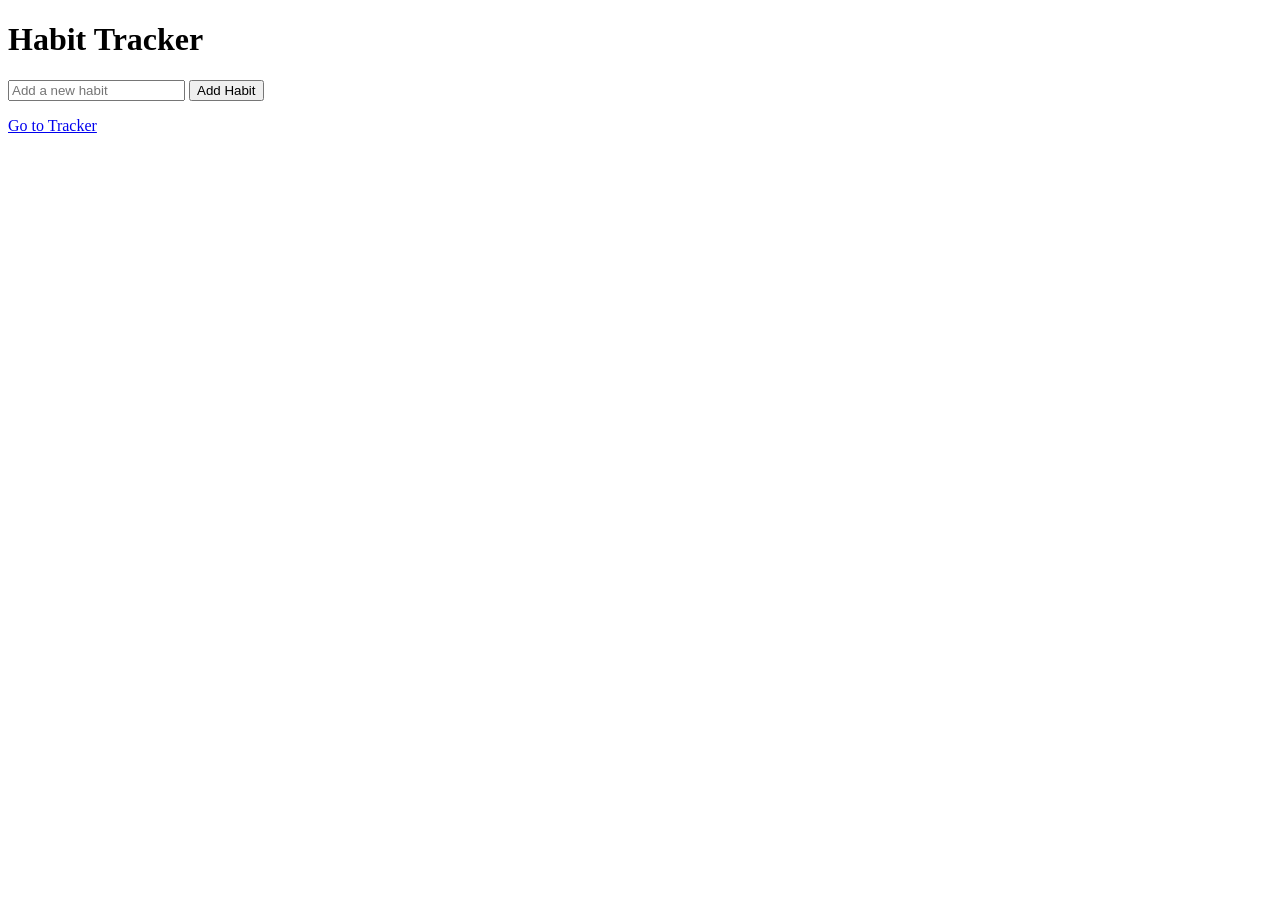
==== index.html @ b6166a48 "Add files via upload" ====
<!DOCTYPE html>
<html lang="en">
<head>
    <meta charset="UTF-8">
    <meta name="viewport" content="width=device-width, initial-scale=1.0">
    <title>Habit Tracker - Home</title>
    <link rel="stylesheet" href="style.css">
</head>
<body>
    <div class="app-container">
        <h1>Habit Tracker</h1>
        <form id="habit-form">
            <input type="text" id="habit-input" placeholder="Add a new habit" required>
            <button type="submit">Add Habit</button>
        </form>
        <ul id="habit-list"></ul>
        <a href="tracker.html" class="button">Go to Tracker</a>
    </div>
    <script src="home.js"></script>
</body>
</html>
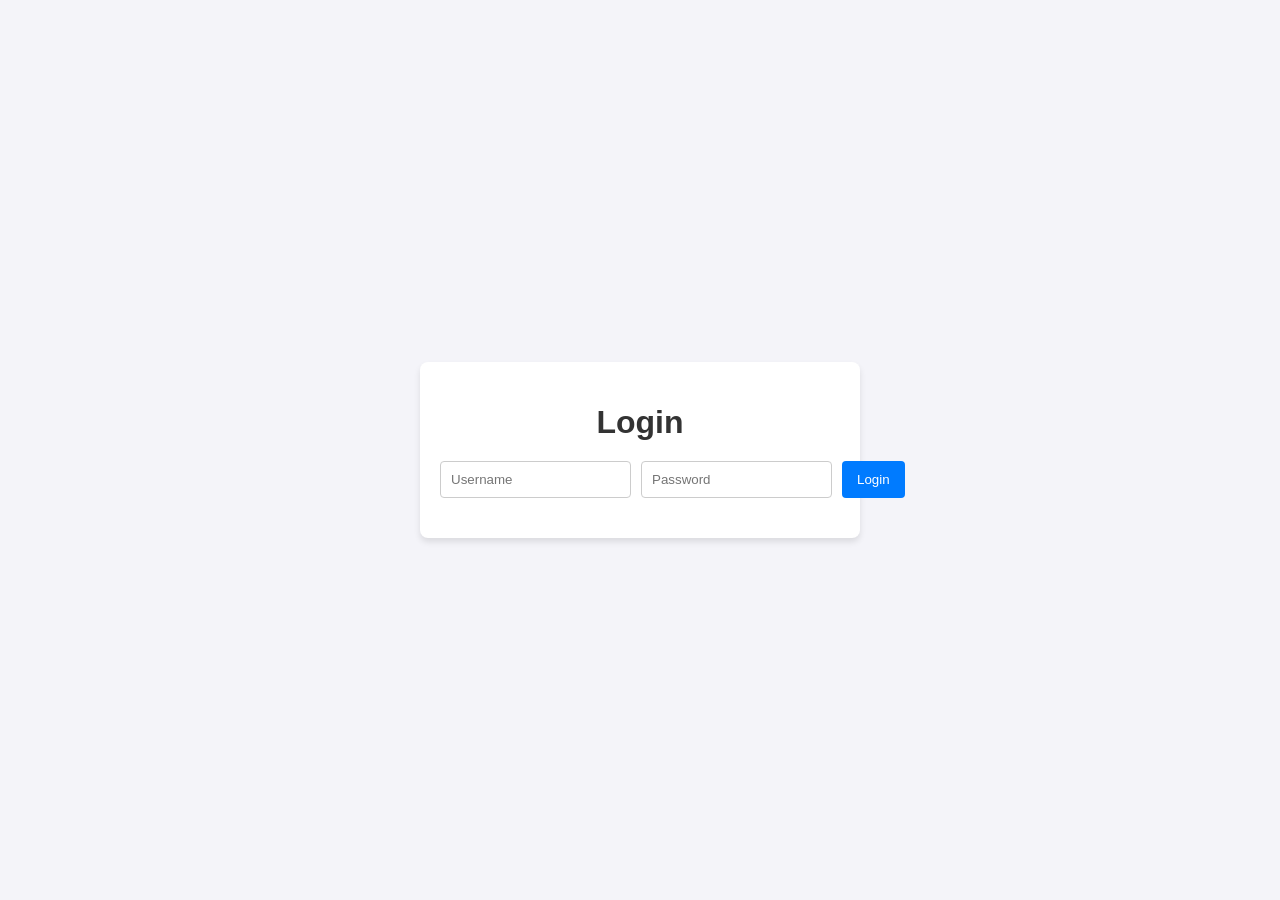
==== commit 78a75ca7: "Add files via upload git add . git commit -m "Set login.html as the default entry point" git push" ====
--- a/index.html
+++ b/index.html
@@ -3,19 +3,10 @@
 <head>
     <meta charset="UTF-8">
     <meta name="viewport" content="width=device-width, initial-scale=1.0">
-    <title>Habit Tracker - Home</title>
-    <link rel="stylesheet" href="style.css">
+    <title>Redirecting...</title>
+    <meta http-equiv="refresh" content="0;url=login.html">
 </head>
 <body>
-    <div class="app-container">
-        <h1>Habit Tracker</h1>
-        <form id="habit-form">
-            <input type="text" id="habit-input" placeholder="Add a new habit" required>
-            <button type="submit">Add Habit</button>
-        </form>
-        <ul id="habit-list"></ul>
-        <a href="tracker.html" class="button">Go to Tracker</a>
-    </div>
-    <script src="home.js"></script>
+    <p>Redirecting to the login page...</p>
 </body>
 </html>
